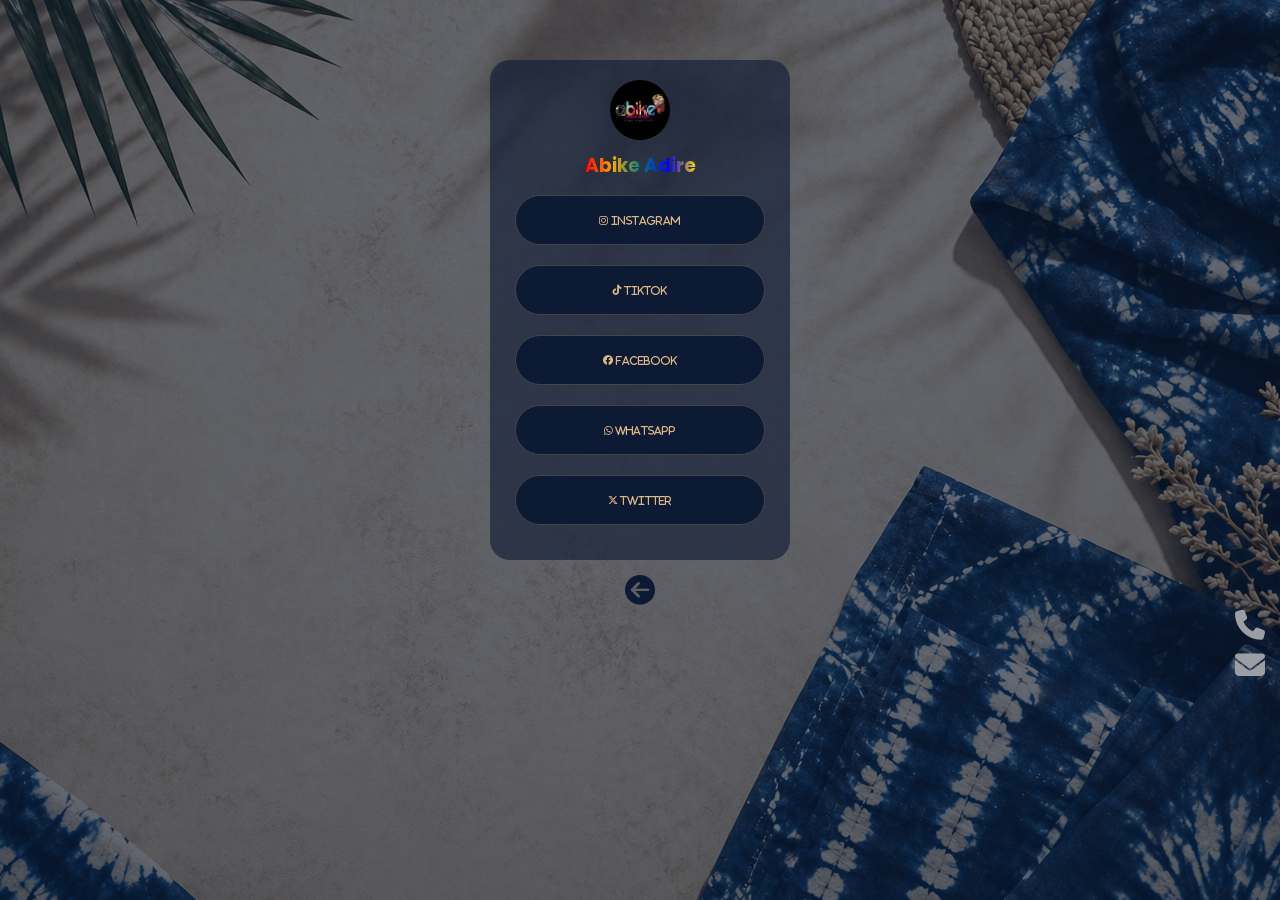
==== landing_page.html @ 2ce4cc97 "update" ====
<!DOCTYPE html>
<html lang="en">
<head>
    <meta charset="UTF-8">
    <meta name="viewport" content="width=device-width, initial-scale=1.0">
    <meta http-equiv="refresh" content="2">
    <link rel="stylesheet" href="abike.css">
    <link rel="stylesheet" href="https://cdnjs.cloudflare.com/ajax/libs/font-awesome/6.5.0/css/all.min.css">
    <link href="https://fonts.googleapis.com/css2?family=Poppins:wght@400;700&family=Playfair+Display:wght@600;700&display=swap" rel="stylesheet">
    <link type="image/x-icon" href="img/abike.jpeg" rel="icon">
    <title>Abike Adire</title>
</head>
<body>
    <div class="container2">
        <div class="box fade-in">
            <div class="img_div">
                <img class="profile_img" src="img/abike.jpeg" alt="">
            </div>
            <h3 class="name">Abike Adire</h3>

            <a href="https://www.instagram.com/abike_adirestores?igsh=MWVjYTgwMmJoOWpkNg=="><button type="button" class="button"><i class="fab fa-instagram social_icon"> Instagram</i></button></i></a>

            <a href=""><button type="button" class="button"><i class="fab fa-tiktok social_icon"> Tiktok</i></button></i></a>

            <a href=""><button type="button" class="button"><i class="fab fa-facebook social_icon"> facebook</i></button></i></a>
            
            <a href="https://wa.me/2349058096010?text=Hello%20I%20got%20your%20contact"><button type="button" class="button"><i class="fab fa-whatsapp social_icon"> Whatsapp</i></button></i></a>
            
            <a href=""><button type="button" class="button"><i class="fa-brands fa-x-twitter social_icon"> Twitter</i></button></i></a>

        </div>
        <a href="index.html"><i class="fa-solid fa-circle-arrow-left go_back"></i></a>
    </div>
    <div class="float_div">
        <a href="tel:+2349058096010"><i class="fas fa-phone float_icon phone-icon"></i></a>

        <a href="mailto:adenikeadegbite19@gmail.com"><i class="fas fa-envelope float_icon mail-icon"></i></a>
    </div>
    <!-- <input type="color"> -->
</body>
</html>
---- abike.css ----
*{
    margin: 0;
    padding: 0;
    box-sizing: border-box;
}
body{
    box-sizing: border-box;
    background: linear-gradient(rgba(10, 25, 50,0.6), rgba(10, 25, 50, 0.6)), url("img/background.png");
    background-attachment: fixed;
    background-repeat: no-repeat;
    background-position: center;
    background-size: auto;
    /* width: 100%; */
    /* height: 100%; */
    /* min-height: 100vh; */
    /* background-size: 100% 100%; */
    animation: gradientMove 20s ease-in infinite;
}
 @keyframes gradientMove {
  0% { background-position: 0% 50%; }
  50% { background-position: 100% 50%; }
  100% { background-position: 0% 50%; }
}
.container2{
    display: flex;
    flex-direction: column;
    justify-content: center;
    align-items: center;
    min-width: 50vw;
}
.box{
  display: flex;
  flex-direction: column;
  align-items: center;
  height: 100vh;
  /* border: 3px solid black; */
  margin-top: 60px;
  border-radius: 20px;
  width: 400px;
  max-width: 300px;
  height: 500px;
  max-height: 500px;
  background-color: rgba(12, 26, 52, 0.6);
}
.profile_img{
  width: 60px;
  height: 60px;
  border-radius: 100px;
  margin: 20px 1px 2px 1px;
}
.name{
  color: silver;
  font-family: 'Poppins', sans-serif;
  margin: 5px;
  background: linear-gradient(90deg, red, orange, teal, blue, gold);
  -webkit-background-clip: text;
  -webkit-text-fill-color: transparent;
  display: inline-block;
  animation: bounce 0.9s infinite alternate;
}

@keyframes bounce {
  to {
    transform: translateY(-8px);
  }
}
.button{
  color: burlywood;
  display: flex;
  flex-direction: row;
  justify-content: space-evenly;
  align-items: center;
  width: 250px;
  height: 50px;
  border-radius: 25px;
  border: 1px solid;
  border-color: rgb(70, 69, 68);
  background-color: rgb(12, 26, 52);
  margin: 10px; 
}
.button:hover{
  background-color: rgb(255, 255, 255);
  cursor: pointer;
  color: black;
  transition: background-color 0.2s ease-in-out;  
}
.container1{
  display: flex;
  flex-direction: column;
  position: relative;

}
.home_img_div{
  display: flex;
  flex-direction: column;
  align-items: center;
  /* margin: 50px 1px 5px 1px; */
}
.home_img{
  width: 180px;
  /* height: 10%; */
  /* margin-bottom: 5px; */
  position: absolute;
  margin-top: 100px;
}
.intro{
  display: flex;
  flex-direction: column;
  align-items: center;
  /* width: 80vw; */
  margin-top: 250px;
  position: relative;
}
.text_1{
  font-size: 250%;
  font-weight: 100;
  text-transform: uppercase;
  text-align: center;
}
.text_2{
  font-size: 10px;
  font-weight: 400;
  text-transform: uppercase;
  font-family: system-ui, -apple-system, BlinkMacSystemFont, 'Segoe UI', Roboto, Oxygen, Ubuntu, Cantarell, 'Open Sans', 'Helvetica Neue', sans-serif;
  word-spacing: 2px;
  letter-spacing: 2px;
  text-align: center;
}
.text_3{
  font-size: 250%;
  color: rgb(1, 8, 24);
  font-weight: 100;
  text-align: center;
  margin-bottom: 25px;
}
.br_div{
  display: flex;
  flex-direction: column;
  align-items: center;
}
.br_line{
  width: 250px;
  height: 150px;
  position: absolute;
  top: 45px;
}

.text_4{
  font-size: 70%;
  color: rgb(1, 8, 24);
  font-weight: 400;
  font-family: system-ui, -apple-system, BlinkMacSystemFont, 'Segoe UI', Roboto, Oxygen, Ubuntu, Cantarell, 'Open Sans', 'Helvetica Neue', sans-serif;
  max-width: 300px;
  text-align: center;
  /* margin-top: 190x; */
}

.button_div{
  display: flex;
  flex-direction: row;
  justify-content: center;
}
.intro_button{
  display: flex;
  flex-direction: row;
  justify-content: space-evenly;
  align-items: center;
  color: rgba(221, 205, 192, 0.6);
  width: 140px;
  height: 30px;
  /* border-radius: 25px; */
  border: none;
  /* border-color: rgb(70, 69, 68); */
  background-color: rgb(12, 26, 52);
  margin: 10px; 
  text-transform: uppercase;
  font-size: 10px;
  max-width: 150px;
  text-align: center;
  cursor: pointer;
}
.intro_button:hover{
  background-color: rgb(255, 255, 255);
  cursor: pointer;
  color: rgb(12, 26, 52);
  transition: background-color 0.2s ease-in-out;  
}








.social_icon{
  font-size: 10px;
}
.go_back{
  margin-top: 15px;
  font-size: 30px;
  color: rgb(12, 26, 52);
}
.go_back:hover{
  margin-top: 15px;
  font-size: 30px;
  color: rgb(0, 5, 14);
  transition: background-color 0.2s ease-in-out;
  transform: scale(1.1);
}

.float_div{
  display: flex;
  flex-direction: column;
  position: sticky;
  bottom: 20px;
  right: 10px;
  float: right;
}
.float_icon{
  font-size: 30px;
  color: rgb(155, 158, 163);
  border-radius: 150px;
  margin: 5px;
}
.float_icon:hover{
  color: rgb(21, 255, 0); 
  /* transition-duration: 0.2s; */
  transition: color 0.2s ease-in-out;
  transform: scale(0.9);
}




/* links */

a:link{
  color: white;
  text-decoration: none;
}
a:hover{
  color:rgb(148, 180, 218);
  /* text-decoration: underline; */
  cursor: pointer;
}
a:visited{
  color: burlywood;
}


/* Animations */

.fade-in {
  opacity: 0;
  animation: fadeIn 1s forwards;
}

@keyframes fadeIn {
  to {
    opacity: 1;
  }
}

.float_icon {
  animation: float 3s ease-in-out infinite;
}

@keyframes float {
  0%   { transform: translateY(0); }
  50%  { transform: translateY(-10px); }
  100% { transform: translateY(0); }
}

.slide-in {
  transform: translateY(100px);
  opacity: 0;
  animation: slideIn 0.5s forwards;
}

@keyframes slideIn {
  to {
    transform: translateX(0);
    opacity: 1;
  }
}

.slide-in-2 {
  transform: translateY(100px);
  opacity: 0;
  animation: slideIn 0.9s forwards;
}

@keyframes slideIn {
  to {
    transform: translateX(0);
    opacity: 1;
  }
}

.phone-icon:hover {
  display: inline-block;
  animation: ring 1s infinite;
}

@keyframes ring {
  0%   { transform: rotate(0); }
  10%  { transform: rotate(15deg); }
  20%  { transform: rotate(-15deg); }
  30%  { transform: rotate(15deg); }
  40%  { transform: rotate(-10deg); }
  50%  { transform: rotate(10deg); }
  60%  { transform: rotate(0); }
  100% { transform: rotate(0); }
}

.mail-icon:hover {
  display: inline-block;
  animation: shake 0.8s infinite;
}

@keyframes shake {
  0%   { transform: translateX(0); }
  25%  { transform: translateX(-4px); }
  50%  { transform: translateX(4px); }
  75%  { transform: translateX(-4px); }
  100% { transform: translateX(0); }
}
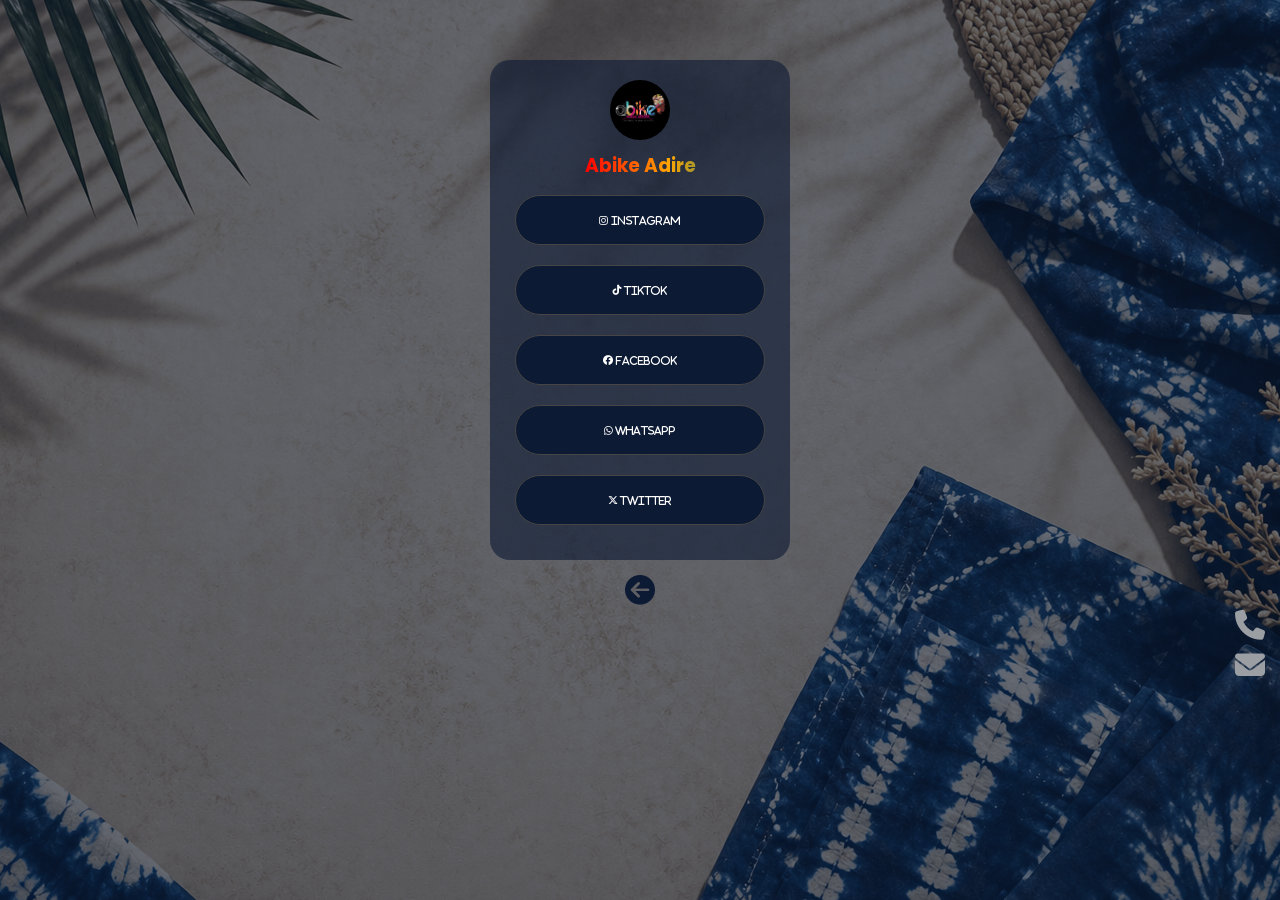
==== commit 553f3b90: "update" ====
--- a/landing_page.html
+++ b/landing_page.html
@@ -18,15 +18,15 @@
             </div>
             <h3 class="name">Abike Adire</h3>
 
-            <a href="https://www.instagram.com/abike_adirestores?igsh=MWVjYTgwMmJoOWpkNg=="><button type="button" class="button"><i class="fab fa-instagram social_icon"> Instagram</i></button></i></a>
+            <a href="https://www.instagram.com/abike_adirestores?igsh=MWVjYTgwMmJoOWpkNg==" class="button"><i class="fab fa-instagram social_icon"> Instagram</i></a>
 
-            <a href=""><button type="button" class="button"><i class="fab fa-tiktok social_icon"> Tiktok</i></button></i></a>
+            <a href="" class="button"><i class="fab fa-tiktok social_icon"> Tiktok</i></a>
 
-            <a href=""><button type="button" class="button"><i class="fab fa-facebook social_icon"> facebook</i></button></i></a>
+            <a href="" class="button"><i class="fab fa-facebook social_icon"> facebook</i></a>
             
-            <a href="https://wa.me/2349058096010?text=Hello%20I%20got%20your%20contact"><button type="button" class="button"><i class="fab fa-whatsapp social_icon"> Whatsapp</i></button></i></a>
+            <a href="https://wa.me/2349058096010?text=Hello%20I%20got%20your%20contact" class="button"><i class="fab fa-whatsapp social_icon"> Whatsapp</i></a>
             
-            <a href=""><button type="button" class="button"><i class="fa-brands fa-x-twitter social_icon"> Twitter</i></button></i></a>
+            <a href="" class="button"><i class="fa-brands fa-x-twitter social_icon"> Twitter</i></a>
 
         </div>
         <a href="index.html"><i class="fa-solid fa-circle-arrow-left go_back"></i></a>
--- a/abike.css
+++ b/abike.css
@@ -53,17 +53,21 @@
   font-family: 'Poppins', sans-serif;
   margin: 5px;
   background: linear-gradient(90deg, red, orange, teal, blue, gold);
+  background-size: 300%;
   -webkit-background-clip: text;
   -webkit-text-fill-color: transparent;
   display: inline-block;
-  animation: bounce 0.9s infinite alternate;
-}
-
-@keyframes bounce {
-  to {
-    transform: translateY(-8px);
-  }
-}
+  animation: moveGradient 4s linear infinite;
+}
+@keyframes moveGradient {
+  0% {
+    background-position: 0%;
+  }
+  100% {
+    background-position: 300%;
+  }
+}
+
 .button{
   color: burlywood;
   display: flex;
@@ -73,6 +77,7 @@
   width: 250px;
   height: 50px;
   border-radius: 25px;
+  padding: 20px;
   border: 1px solid;
   border-color: rgb(70, 69, 68);
   background-color: rgb(12, 26, 52);
@@ -127,11 +132,11 @@
   text-align: center;
 }
 .text_3{
-  font-size: 250%;
+  font-size: 200%;
   color: rgb(1, 8, 24);
   font-weight: 100;
   text-align: center;
-  margin-bottom: 25px;
+  margin-bottom: 30px;
 }
 .br_div{
   display: flex;
@@ -142,7 +147,7 @@
   width: 250px;
   height: 150px;
   position: absolute;
-  top: 45px;
+  top: 75px;
 }
 
 .text_4{
@@ -159,6 +164,9 @@
   display: flex;
   flex-direction: row;
   justify-content: center;
+  margin-top: 30px; 
+  position: relative;
+  z-index: 10;
 }
 .intro_button{
   display: flex;
@@ -167,18 +175,17 @@
   align-items: center;
   color: rgba(221, 205, 192, 0.6);
   width: 140px;
-  height: 30px;
-  /* border-radius: 25px; */
+  height: 35px;
   border: none;
-  /* border-color: rgb(70, 69, 68); */
   background-color: rgb(12, 26, 52);
-  margin: 10px; 
   text-transform: uppercase;
   font-size: 10px;
   max-width: 150px;
   text-align: center;
   cursor: pointer;
-}
+  
+}
+
 .intro_button:hover{
   background-color: rgb(255, 255, 255);
   cursor: pointer;
@@ -245,7 +252,7 @@
   cursor: pointer;
 }
 a:visited{
-  color: burlywood;
+  color: white;
 }
 
 
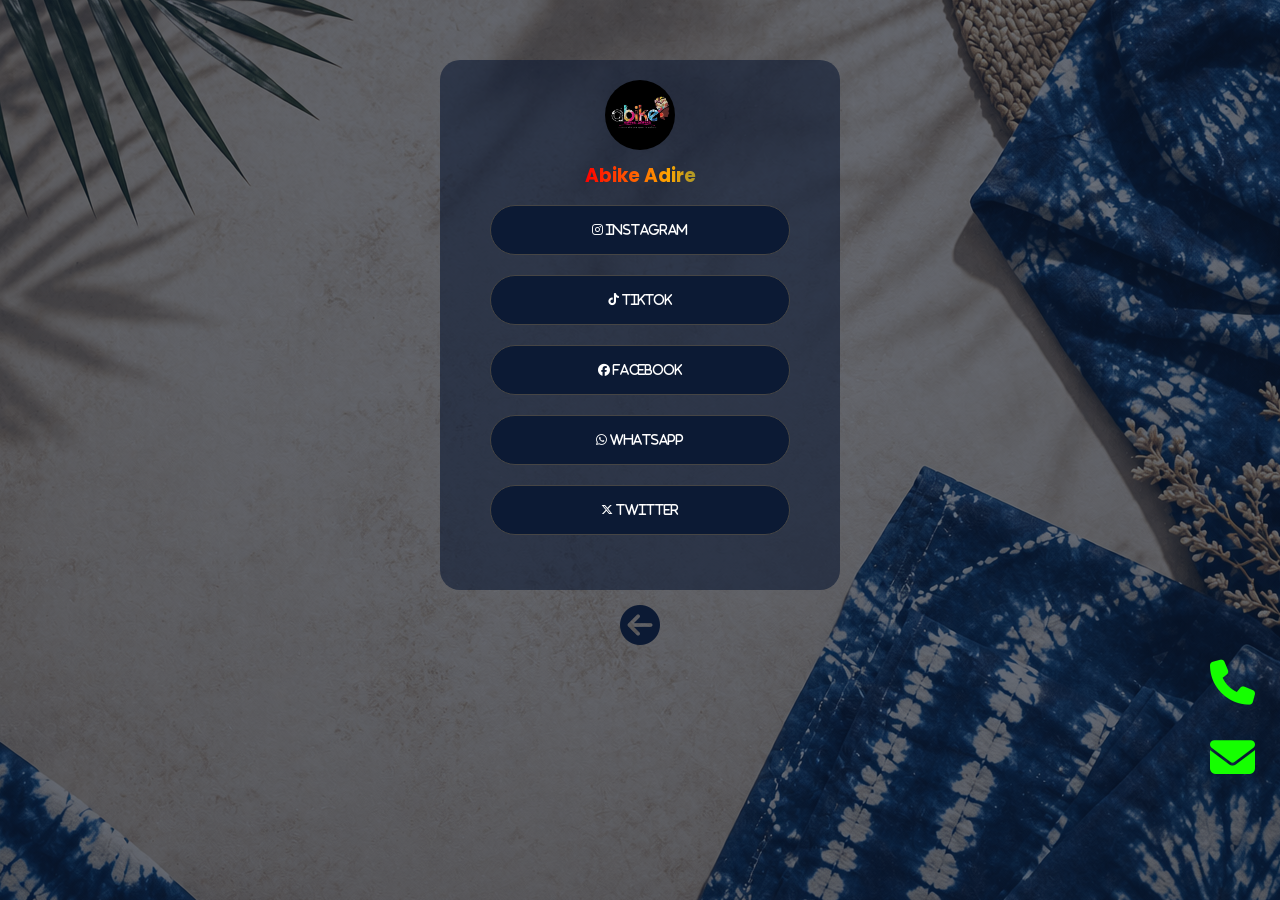
==== commit a468f1ed: "update" ====
--- a/landing_page.html
+++ b/landing_page.html
@@ -3,7 +3,7 @@
 <head>
     <meta charset="UTF-8">
     <meta name="viewport" content="width=device-width, initial-scale=1.0">
-    <meta http-equiv="refresh" content="2">
+    <!-- <meta http-equiv="refresh" content="2"> -->
     <link rel="stylesheet" href="abike.css">
     <link rel="stylesheet" href="https://cdnjs.cloudflare.com/ajax/libs/font-awesome/6.5.0/css/all.min.css">
     <link href="https://fonts.googleapis.com/css2?family=Poppins:wght@400;700&family=Playfair+Display:wght@600;700&display=swap" rel="stylesheet">
@@ -18,7 +18,7 @@
             </div>
             <h3 class="name">Abike Adire</h3>
 
-            <a href="https://www.instagram.com/abike_adirestores?igsh=MWVjYTgwMmJoOWpkNg==" class="button"><i class="fab fa-instagram social_icon"> Instagram</i></a>
+            <a href="https://www.instagram.com/abike_adirestores?igsh=MWk1OHFyc3Z5MW83Zw%3D%3D&utm_source=qr" class="button"><i class="fab fa-instagram social_icon"> Instagram</i></a>
 
             <a href="" class="button"><i class="fab fa-tiktok social_icon"> Tiktok</i></a>
 
--- a/abike.css
+++ b/abike.css
@@ -1,20 +1,20 @@
 *{
-    margin: 0;
-    padding: 0;
-    box-sizing: border-box;
+  margin: 0;
+  padding: 0;
+  box-sizing: border-box;
 }
 body{
-    box-sizing: border-box;
-    background: linear-gradient(rgba(10, 25, 50,0.6), rgba(10, 25, 50, 0.6)), url("img/background.png");
-    background-attachment: fixed;
-    background-repeat: no-repeat;
-    background-position: center;
-    background-size: auto;
-    /* width: 100%; */
-    /* height: 100%; */
-    /* min-height: 100vh; */
-    /* background-size: 100% 100%; */
-    animation: gradientMove 20s ease-in infinite;
+  box-sizing: border-box;
+  background: linear-gradient(rgba(10, 25, 50,0.6), rgba(10, 25, 50, 0.6)), url("img/background.png");
+  background-attachment: fixed;
+  background-repeat: no-repeat;
+  background-position: center;
+  background-size: auto;
+  /* width: 100%; */
+  /* height: 100%; */
+  /* min-height: 100vh; */
+  /* background-size: 100% 100%; */
+  animation: gradientMove 20s ease-in infinite;
 }
  @keyframes gradientMove {
   0% { background-position: 0% 50%; }
@@ -22,11 +22,11 @@
   100% { background-position: 0% 50%; }
 }
 .container2{
-    display: flex;
-    flex-direction: column;
-    justify-content: center;
-    align-items: center;
-    min-width: 50vw;
+  display: flex;
+  flex-direction: column;
+  justify-content: center;
+  align-items: center;
+  min-width: 50vw;
 }
 .box{
   display: flex;
@@ -164,9 +164,7 @@
   display: flex;
   flex-direction: row;
   justify-content: center;
-  margin-top: 30px; 
-  position: relative;
-  z-index: 10;
+  margin-top: 30px;
 }
 .intro_button{
   display: flex;
@@ -192,13 +190,6 @@
   color: rgb(12, 26, 52);
   transition: background-color 0.2s ease-in-out;  
 }
-
-
-
-
-
-
-
 
 .social_icon{
   font-size: 10px;
@@ -226,19 +217,488 @@
 }
 .float_icon{
   font-size: 30px;
-  color: rgb(155, 158, 163);
+  color: rgb(21, 255, 0); 
   border-radius: 150px;
   margin: 5px;
 }
 .float_icon:hover{
-  color: rgb(21, 255, 0); 
+  color: rgb(15, 173, 1);
   /* transition-duration: 0.2s; */
   transition: color 0.2s ease-in-out;
   transform: scale(0.9);
 }
 
-
-
+/* Tablet view */
+
+@media (max-width: 779px) and (min-width: 501px){
+  *{
+  margin: 0;
+  padding: 0;
+  box-sizing: border-box;
+}
+body{
+  box-sizing: border-box;
+  background: linear-gradient(rgba(10, 25, 50,0.6), rgba(10, 25, 50, 0.6)), url("img/background.png");
+  background-attachment: fixed;
+  background-repeat: no-repeat;
+  background-position: center;
+  background-size: auto;
+  /* width: 100%; */
+  /* height: 100%; */
+  /* min-height: 100vh; */
+  /* background-size: 100% 100%; */
+  animation: gradientMove 20s ease-in infinite;
+}
+ @keyframes gradientMove {
+  0% { background-position: 0% 50%; }
+  50% { background-position: 100% 50%; }
+  100% { background-position: 0% 50%; }
+}
+.container2{
+  display: flex;
+  flex-direction: column;
+  justify-content: center;
+  align-items: center;
+  min-width: 50vw;
+}
+.box{
+  display: flex;
+  flex-direction: column;
+  align-items: center;
+  height: 100vh;
+  /* border: 3px solid black; */
+  margin-top: 60px;
+  border-radius: 20px;
+  width: 400px;
+  max-width: 300px;
+  height: 500px;
+  max-height: 500px;
+  background-color: rgba(12, 26, 52, 0.6);
+}
+.profile_img{
+  width: 60px;
+  height: 60px;
+  border-radius: 100px;
+  margin: 20px 1px 2px 1px;
+}
+.name{
+  color: silver;
+  font-family: 'Poppins', sans-serif;
+  margin: 5px;
+  background: linear-gradient(90deg, red, orange, teal, blue, gold);
+  background-size: 300%;
+  -webkit-background-clip: text;
+  -webkit-text-fill-color: transparent;
+  display: inline-block;
+  animation: moveGradient 4s linear infinite;
+}
+@keyframes moveGradient {
+  0% {
+    background-position: 0%;
+  }
+  100% {
+    background-position: 300%;
+  }
+}
+
+.button{
+  color: burlywood;
+  display: flex;
+  flex-direction: row;
+  justify-content: space-evenly;
+  align-items: center;
+  width: 250px;
+  height: 50px;
+  border-radius: 25px;
+  padding: 20px;
+  border: 1px solid;
+  border-color: rgb(70, 69, 68);
+  background-color: rgb(12, 26, 52);
+  margin: 10px; 
+}
+.button:hover{
+  background-color: rgb(255, 255, 255);
+  cursor: pointer;
+  color: black;
+  transition: background-color 0.2s ease-in-out;  
+}
+.container1{
+  display: flex;
+  flex-direction: column;
+  position: relative;
+
+}
+.home_img_div{
+  display: flex;
+  flex-direction: column;
+  align-items: center;
+  /* margin: 50px 1px 5px 1px; */
+}
+.home_img{
+  width: 200px;
+  /* height: 10%; */
+  /* margin-bottom: 5px; */
+  position: absolute;
+  margin-top: 80px;
+}
+.intro{
+  display: flex;
+  flex-direction: column;
+  align-items: center;
+  /* width: 80vw; */
+  margin-top: 230px;
+  position: relative;
+}
+.text_1{
+  font-size: 260%;
+  font-weight: 100;
+  text-transform: uppercase;
+  text-align: center;
+}
+.text_2{
+  font-size: 11px;
+  font-weight: 400;
+  text-transform: uppercase;
+  font-family: system-ui, -apple-system, BlinkMacSystemFont, 'Segoe UI', Roboto, Oxygen, Ubuntu, Cantarell, 'Open Sans', 'Helvetica Neue', sans-serif;
+  word-spacing: 2px;
+  letter-spacing: 2px;
+  text-align: center;
+}
+.text_3{
+  font-size: 200%;
+  color: rgb(1, 8, 24);
+  font-weight: 100;
+  text-align: center;
+  margin-bottom: 30px;
+}
+.br_div{
+  display: flex;
+  flex-direction: column;
+  align-items: center;
+}
+.br_line{
+  width: 250px;
+  height: 150px;
+  position: absolute;
+  top: 75px;
+}
+
+.text_4{
+  font-size: 70%;
+  color: rgb(1, 8, 24);
+  font-weight: 400;
+  font-family: system-ui, -apple-system, BlinkMacSystemFont, 'Segoe UI', Roboto, Oxygen, Ubuntu, Cantarell, 'Open Sans', 'Helvetica Neue', sans-serif;
+  max-width: 300px;
+  text-align: center;
+  /* margin-top: 190x; */
+}
+
+.button_div{
+  display: flex;
+  flex-direction: row;
+  justify-content: center;
+  margin-top: 30px; 
+  position: relative;
+  z-index: 10;
+}
+.intro_button{
+  display: flex;
+  flex-direction: row;
+  justify-content: space-evenly;
+  align-items: center;
+  color: rgba(221, 205, 192, 0.6);
+  width: 140px;
+  height: 35px;
+  border: none;
+  background-color: rgb(12, 26, 52);
+  text-transform: uppercase;
+  font-size: 10px;
+  max-width: 150px;
+  text-align: center;
+  cursor: pointer;
+  
+}
+
+.intro_button:hover{
+  background-color: rgb(255, 255, 255);
+  cursor: pointer;
+  color: rgb(12, 26, 52);
+  transition: background-color 0.2s ease-in-out;  
+}
+
+.social_icon{
+  font-size: 10px;
+}
+.go_back{
+  margin-top: 15px;
+  font-size: 30px;
+  color: rgb(12, 26, 52);
+}
+.go_back:hover{
+  margin-top: 15px;
+  font-size: 30px;
+  color: rgb(0, 5, 14);
+  transition: background-color 0.2s ease-in-out;
+  transform: scale(1.1);
+}
+
+.float_div{
+  display: flex;
+  flex-direction: column;
+  position: sticky;
+  bottom: 20px;
+  right: 10px;
+  float: right;
+}
+.float_icon{
+  font-size: 30px;
+  color: rgb(21, 255, 0); 
+  border-radius: 150px;
+  margin: 5px;
+}
+.float_icon:hover{
+  color: rgb(15, 173, 1);
+  /* transition-duration: 0.2s; */
+  transition: color 0.2s ease-in-out;
+  transform: scale(0.9);
+}
+
+}
+
+/* Desktop view */
+
+@media (max-width: 2600px) and (min-width: 780px){
+  *{
+  margin: 0;
+  padding: 0;
+  box-sizing: border-box;
+}
+body{
+  box-sizing: border-box;
+  background: linear-gradient(rgba(10, 25, 50,0.6), rgba(10, 25, 50, 0.6)), url("img/background.png");
+  background-attachment: fixed;
+  background-repeat: no-repeat;
+  background-position: center;
+  background-size: auto;
+  /* width: 100%; */
+  /* height: 100%; */
+  /* min-height: 100vh; */
+  /* background-size: 100% 100%; */
+  animation: gradientMove 20s ease-in infinite;
+}
+ @keyframes gradientMove {
+  0% { background-position: 0% 50%; }
+  50% { background-position: 100% 50%; }
+  100% { background-position: 0% 50%; }
+}
+.container2{
+  display: flex;
+  flex-direction: column;
+  justify-content: center;
+  align-items: center;
+  min-width: 50vw;
+}
+.box{
+  display: flex;
+  flex-direction: column;
+  align-items: center;
+  height: 100vh;
+  /* border: 3px solid black; */
+  margin-top: 60px;
+  border-radius: 20px;
+  width: 400px;
+  max-width: 500px;
+  height: 530px;
+  max-height: 600px;
+  background-color: rgba(12, 26, 52, 0.6);
+}
+.profile_img{
+  width: 70px;
+  height: 70px;
+  border-radius: 100px;
+  margin: 20px 1px 2px 1px;
+}
+.name{
+  color: silver;
+  font-family: 'Poppins', sans-serif;
+  margin: 5px;
+  background: linear-gradient(90deg, red, orange, teal, blue, gold);
+  background-size: 300%;
+  -webkit-background-clip: text;
+  -webkit-text-fill-color: transparent;
+  display: inline-block;
+  animation: moveGradient 4s linear infinite;
+}
+@keyframes moveGradient {
+  0% {
+    background-position: 0%;
+  }
+  100% {
+    background-position: 300%;
+  }
+}
+
+.button{
+  color: burlywood;
+  display: flex;
+  flex-direction: row;
+  justify-content: space-evenly;
+  align-items: center;
+  width: 300px;
+  height: 50px;
+  border-radius: 25px;
+  padding: 20px;
+  border: 1px solid;
+  border-color: rgb(70, 69, 68);
+  background-color: rgb(12, 26, 52);
+  margin: 10px; 
+}
+.button:hover{
+  background-color: rgb(255, 255, 255);
+  cursor: pointer;
+  color: black;
+  transition: background-color 0.2s ease-in-out;  
+}
+.container1{
+  display: flex;
+  flex-direction: column;
+  position: relative;
+
+}
+.home_img_div{
+  display: flex;
+  flex-direction: column;
+  align-items: center;
+  /* margin: 50px 1px 5px 1px; */
+}
+.home_img{
+  width: 280px;
+  /* height: 10%; */
+  /* margin-bottom: 5px; */
+  position: absolute;
+  margin-top: 50px;
+}
+.intro{
+  display: flex;
+  flex-direction: column;
+  align-items: center;
+  /* width: 80vw; */
+  margin-top: 250px;
+  position: relative;
+}
+.text_1{
+  font-size: 260%;
+  font-weight: 100;
+  text-transform: uppercase;
+  text-align: center;
+}
+.text_2{
+  font-size: 13px;
+  font-weight: 400;
+  text-transform: uppercase;
+  font-family: system-ui, -apple-system, BlinkMacSystemFont, 'Segoe UI', Roboto, Oxygen, Ubuntu, Cantarell, 'Open Sans', 'Helvetica Neue', sans-serif;
+  word-spacing: 2px;
+  letter-spacing: 2px;
+  text-align: center;
+}
+.text_3{
+  font-size: 250%;
+  color: rgb(1, 8, 24);
+  font-weight: 100;
+  text-align: center;
+  margin-bottom: 30px;
+}
+.br_div{
+  display: flex;
+  flex-direction: column;
+  align-items: center;
+}
+.br_line{
+  width: 250px;
+  height: 150px;
+  position: absolute;
+  top: 100px;
+}
+
+.text_4{
+  font-size: 80%;
+  color: rgb(1, 8, 24);
+  font-weight: 400;
+  font-family: system-ui, -apple-system, BlinkMacSystemFont, 'Segoe UI', Roboto, Oxygen, Ubuntu, Cantarell, 'Open Sans', 'Helvetica Neue', sans-serif;
+  max-width: 300px;
+  text-align: center;
+  /* margin-top: 190x; */
+}
+
+.button_div{
+  display: flex;
+  flex-direction: row;
+  justify-content: center;
+  margin-top: 30px; 
+}
+.intro_button{
+  display: flex;
+  flex-direction: row;
+  justify-content: space-evenly;
+  align-items: center;
+  color: rgba(221, 205, 192, 0.6);
+  width: 150px;
+  height: 35px;
+  border: none;
+  background-color: rgb(12, 26, 52);
+  text-transform: uppercase;
+  font-size: 10px;
+  max-width: 150px;
+  text-align: center;
+  cursor: pointer;
+  
+}
+
+.intro_button:hover{
+  background-color: rgb(255, 255, 255);
+  cursor: pointer;
+  color: rgb(12, 26, 52);
+  transition: background-color 0.2s ease-in-out;  
+}
+
+.social_icon{
+  font-size: 12px;
+}
+.go_back{
+  margin-top: 15px;
+  font-size: 40px;
+  color: rgb(12, 26, 52);
+}
+.go_back:hover{
+  margin-top: 15px;
+  font-size: 30px;
+  color: rgb(0, 5, 14);
+  transition: background-color 0.2s ease-in-out;
+  transform: scale(1.1);
+}
+
+.float_div{
+  display: flex;
+  flex-direction: column;
+  position: sticky;
+  bottom: 20px;
+  right: 10px;
+  float: right;
+}
+.float_icon{
+  font-size: 45px;
+  color: rgb(21, 255, 0); 
+  /* color: rgb(155, 158, 163); */
+  border-radius: 150px;
+  margin: 15px;
+}
+.float_icon:hover{
+  color: rgb(15, 173, 1); 
+  /* transition-duration: 0.2s; */
+  transition: color 0.2s ease-in-out;
+  transform: scale(0.9);
+}
+}
 
 /* links */
 
